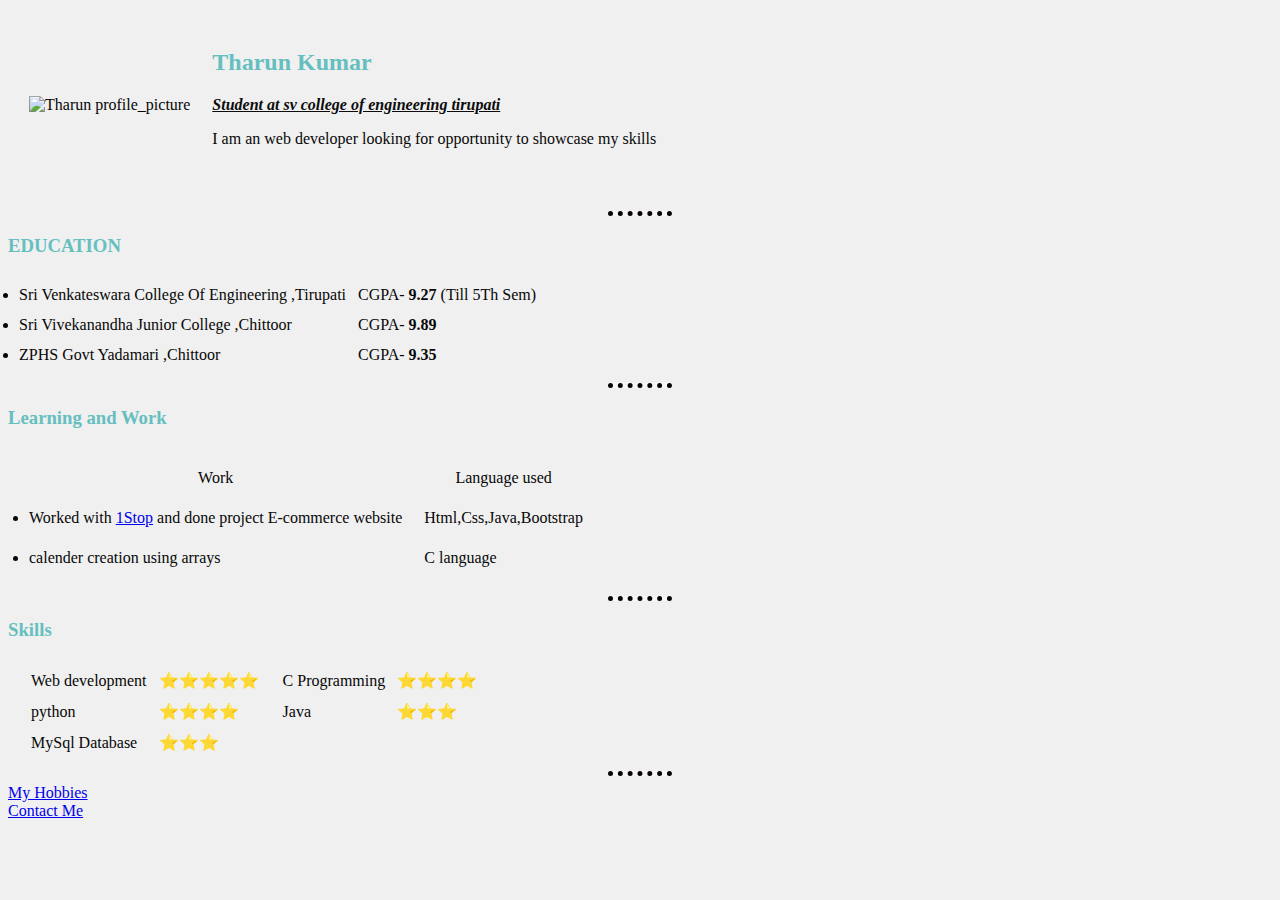
==== index.html @ 42af3678 "Add files via upload" ====
<!DOCTYPE html>
<html lang="en">

<head>
    <meta charset="UTF-8">
    <meta http-equiv="X-UA-Compatible" content="IE=edge">
    <meta name="viewport" content="width=device-width, initial-scale=1.0">
    <title>MyBio</title>
    <link rel="stylesheet" href="css/styles.css">
</head>

<body>

    <table cellspacing="20px">
        <tr>
            <td>
                <img src="Tharun-modified.png" alt="Tharun profile_picture" style="width: 200px;">
            </td>
            <td>
                <h2>Tharun Kumar</h2>
                <p><em><strong><a href="https://svce.edu.in/" style="color:rgb(12, 12, 12)">Student at sv college of
                                engineering
                                tirupati</a></strong></em></p>
                <p> I am an web developer looking for opportunity to showcase my skills</p><br>
            </td>
        </tr>
    </table>
    <hr>
    <h3>EDUCATION</h3>
    <table cellspacing="10px">
        <ul style="font-size:medium;">
            <tr>
                <td>
                    <li>Sri Venkateswara College Of Engineering ,Tirupati
                </td>
                </li>
                <td>CGPA- <strong>9.27</strong> (Till 5Th Sem)</td>
            </tr>
            <tr>
                <td>
                    <li>Sri Vivekanandha Junior College ,Chittoor</li>
                </td>
                <td>CGPA- <strong>9.89</strong> </td>
            </tr>
            <tr>
                <td>
                    <li>ZPHS Govt Yadamari ,Chittoor</li>
                </td>
                <td>CGPA- <strong>9.35</strong> </td>
            </tr>
        </ul>
    </table>
    <hr>
    <h3>Learning and Work</h3>
    <table cellspacing="20px">
        <thead style="text-align: center;">
            <tr>
                <td>Work</td>
                <td>Language used</td>
            </tr>
        </thead>
        <tbody>
            <tr>
               <td> <li> Worked with <span> <a href="certificate.png">1Stop</a> </span> and done project E-commerce website</li></td>
               <Td>Html,Css,Java,Bootstrap</Td>
            </tr>
            <tr>
                <td>
                    <li>calender creation using arrays</li>
                </td>
                <td>C language</td>
            </tr>
        </tbody>
        

    </table>
    <hr>
    <h3>Skills</h3>
    <table cellspacing="10px">
        <tr>
            <td>
            <td>Web development</td>
            <td>⭐⭐⭐⭐⭐</td>
            </td>
            <td>
            <td>C Programming</td>
            <td>⭐⭐⭐⭐</td>
            </td>
        </tr>
        <tr>
            <td>
            <td>python</td>
            <td>⭐⭐⭐⭐</td>
            </td>
            <td>
            <td>Java</td>
            <td>⭐⭐⭐</td>
            </td>
        </tr>
        <tr>
            <td>
            <td>MySql Database</td>
            <td>⭐⭐⭐</td>
            </td>
        </tr>
    </table>
    <hr>
    <a href="Hobbies.html" style="text-align: center;">My Hobbies</a><br>
    <a href="Contact.html" style="text-align: center;">Contact Me</a>
</body>

</html>
---- css/styles.css ----
body{
    background-color:#F0F0F0; color:rgb(7, 7, 7);
}
hr{
    border-style:dotted none none ;
    border-width: 5px;
    border-color: rgb(5, 5, 5);
    width: 5%;
    background-color: rgb(250, 246, 246);
}
h1,h3,h2{
    color: #66bfbf;
}
.para{
    color:blue;
}
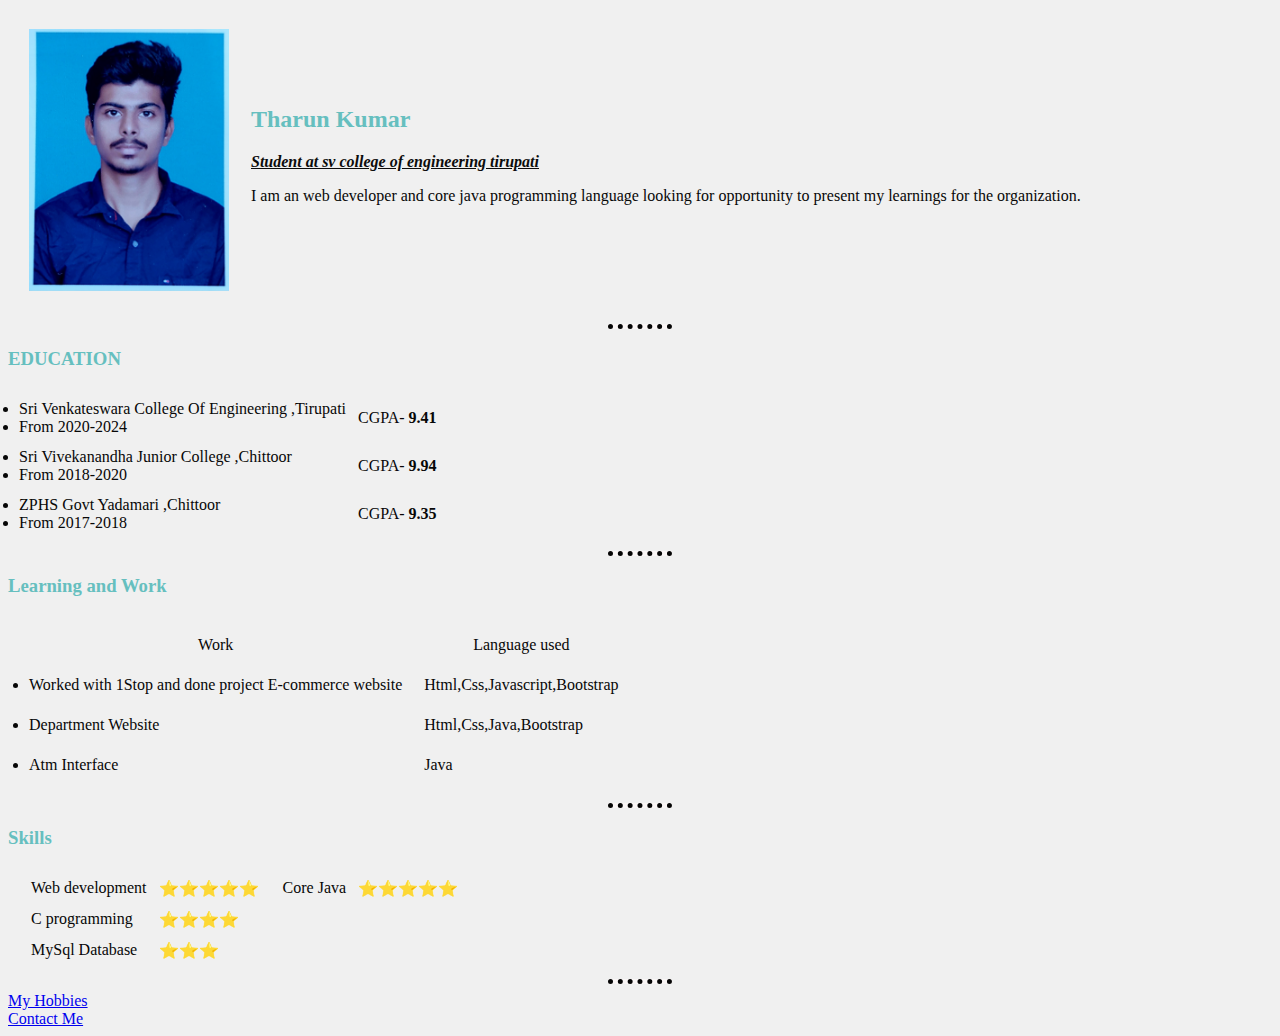
==== commit 550d4244: "new profile photo and some changes in index.htmlpage" ====
--- a/index.html
+++ b/index.html
@@ -14,14 +14,14 @@
     <table cellspacing="20px">
         <tr>
             <td>
-                <img src="Tharun-modified.png" alt="Tharun profile_picture" style="width: 200px;">
+                <img src="./images/Photo (2).jpg" alt="Tharun profile_picture" style="width: 200px;">
             </td>
             <td>
                 <h2>Tharun Kumar</h2>
                 <p><em><strong><a href="https://svce.edu.in/" style="color:rgb(12, 12, 12)">Student at sv college of
                                 engineering
                                 tirupati</a></strong></em></p>
-                <p> I am an web developer looking for opportunity to showcase my skills</p><br>
+                <p> I am an web developer and core java programming language looking for opportunity to present my learnings for the organization.</p><br>
             </td>
         </tr>
     </table>
@@ -31,20 +31,23 @@
         <ul style="font-size:medium;">
             <tr>
                 <td>
-                    <li>Sri Venkateswara College Of Engineering ,Tirupati
+                    <li>Sri Venkateswara College Of Engineering ,Tirupati</li>
+                    <li>From 2020-2024</li>
                 </td>
-                </li>
-                <td>CGPA- <strong>9.27</strong> (Till 5Th Sem)</td>
+                
+                <td>CGPA- <strong>9.41</strong></td>
             </tr>
             <tr>
                 <td>
                     <li>Sri Vivekanandha Junior College ,Chittoor</li>
+                    <li>From 2018-2020</li>
                 </td>
-                <td>CGPA- <strong>9.89</strong> </td>
+                <td>CGPA- <strong>9.94</strong> </td>
             </tr>
             <tr>
                 <td>
                     <li>ZPHS Govt Yadamari ,Chittoor</li>
+                    <li>From 2017-2018</li>
                 </td>
                 <td>CGPA- <strong>9.35</strong> </td>
             </tr>
@@ -61,14 +64,20 @@
         </thead>
         <tbody>
             <tr>
-               <td> <li> Worked with <span> <a href="certificate.png">1Stop</a> </span> and done project E-commerce website</li></td>
-               <Td>Html,Css,Java,Bootstrap</Td>
+               <td> <li> Worked with <span> 1Stop</span> and done project E-commerce website</li></td>
+               <Td>Html,Css,Javascript,Bootstrap</Td>
             </tr>
             <tr>
                 <td>
-                    <li>calender creation using arrays</li>
+                    <li>Department Website</li>
                 </td>
-                <td>C language</td>
+                <td>Html,Css,Java,Bootstrap</td>
+            </tr>
+            <tr>
+                <td>
+                    <li>Atm Interface</li>
+                </td>
+                <td>Java</td>
             </tr>
         </tbody>
         
@@ -83,18 +92,16 @@
             <td>⭐⭐⭐⭐⭐</td>
             </td>
             <td>
-            <td>C Programming</td>
-            <td>⭐⭐⭐⭐</td>
+            <td>
+                Core Java
+            </td>
+            <td>⭐⭐⭐⭐⭐</td>
             </td>
         </tr>
         <tr>
             <td>
-            <td>python</td>
+            <td>C programming</td>
             <td>⭐⭐⭐⭐</td>
-            </td>
-            <td>
-            <td>Java</td>
-            <td>⭐⭐⭐</td>
             </td>
         </tr>
         <tr>
@@ -109,4 +116,4 @@
     <a href="Contact.html" style="text-align: center;">Contact Me</a>
 </body>
 
-</html>+</html>
